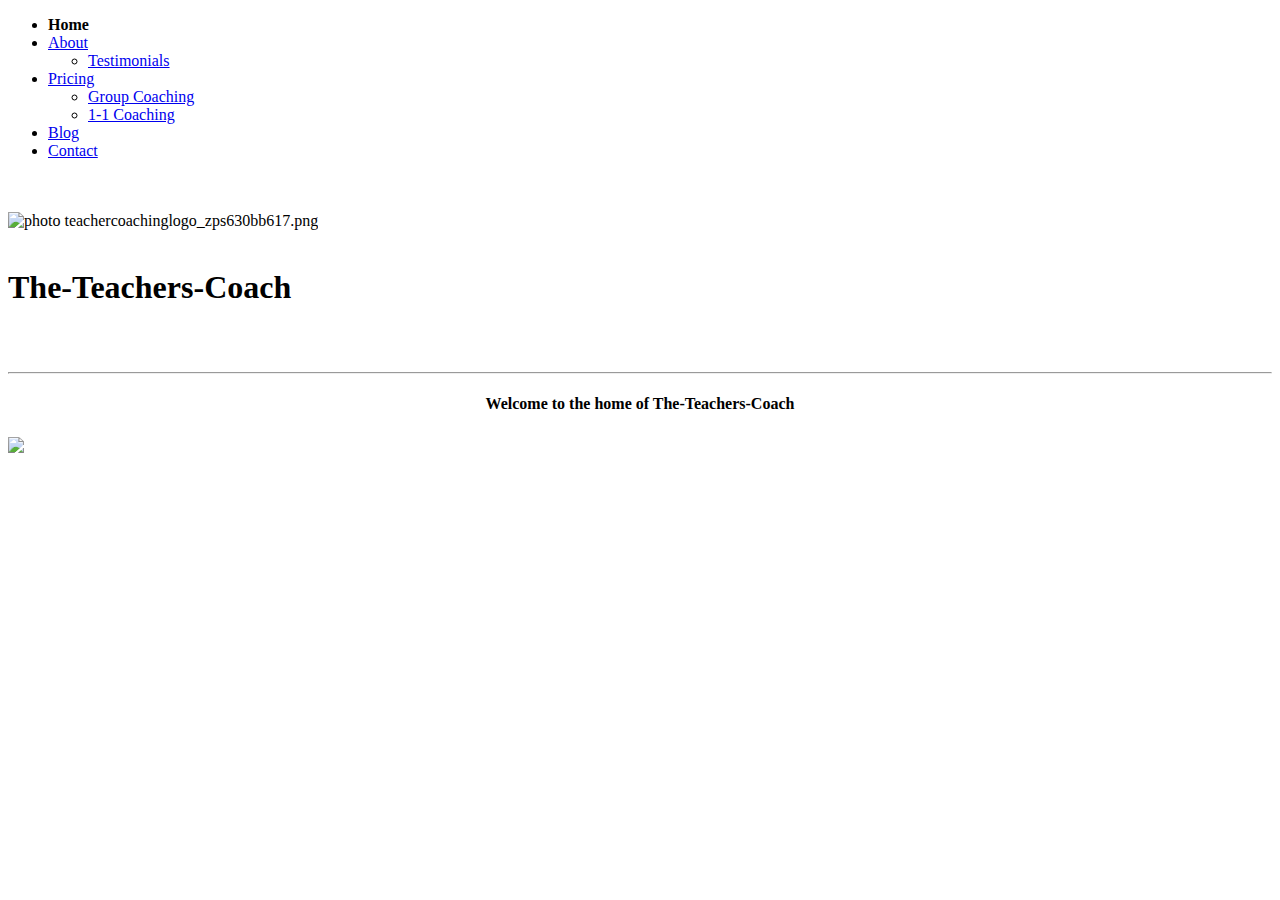
==== index.html @ 5e318065 "Made index.html" ====
<!DOCTYPE html PUBLIC "-//W3C//DTD XHTML 1.0 Strict//EN" "http://www.w3.org/TR/xhtml1/DTD/xhtml1-strict.dtd">
<div id="website">
<html>
	<head>
	<div id=menu>
		<ul class="navbar">
			<li><strong>Home</strong></li><li>
			<a href="about.html">About</a>
				<ul>
	<li><a href="testimonials.html">Testimonials</a></li>
				</ul>
			</li>
			<li><a href="pricing.html">Pricing</a>
				<ul>
					<li><a href="group.html">Group Coaching</a></li>
					<li><a href="private.html">1-1 Coaching</a></li>
				</ul>
</li>
			<li><a href="blog.html">Blog</a></li><li>
			<a href="contact.html">Contact</a></li>
		</ul>
		</div>
		<div id="header"  style=width:100%>
		<title>The Teachers' Coach</title>
		<link rel=stylesheet type="text/css" href="tcc.css">
		<div id="title" style=white-space:nowrap>
		<div id="ttclogo" style=display:inline>
		<br><br><img src="http://the-teachers-coach.com/teacher%20coaching%20logo.png" style=height:150px style=align:left style=width:144px border="0" alt=" photo teachercoachinglogo_zps630bb617.png"/> </div><br><br><h1 align=top> <div id="Teach" style=display:inline style=white-space:nowrap>The-Teachers-Coach</FONT></h1>
		</div>
		</div>
		</head>
	<body background="the-teachers-coach.com/freedom.JPG" bgproperties=fixed>
	 <div id="home">
	 <br><br>
	 <hr>
		<h4 align=center>  Welcome to the home of The-Teachers-Coach </FONT></h4>
		<img src="http://the-teachers-coach.com/flourish.jpg"   class=stretch align=center>

	</body>
</html>
</div>
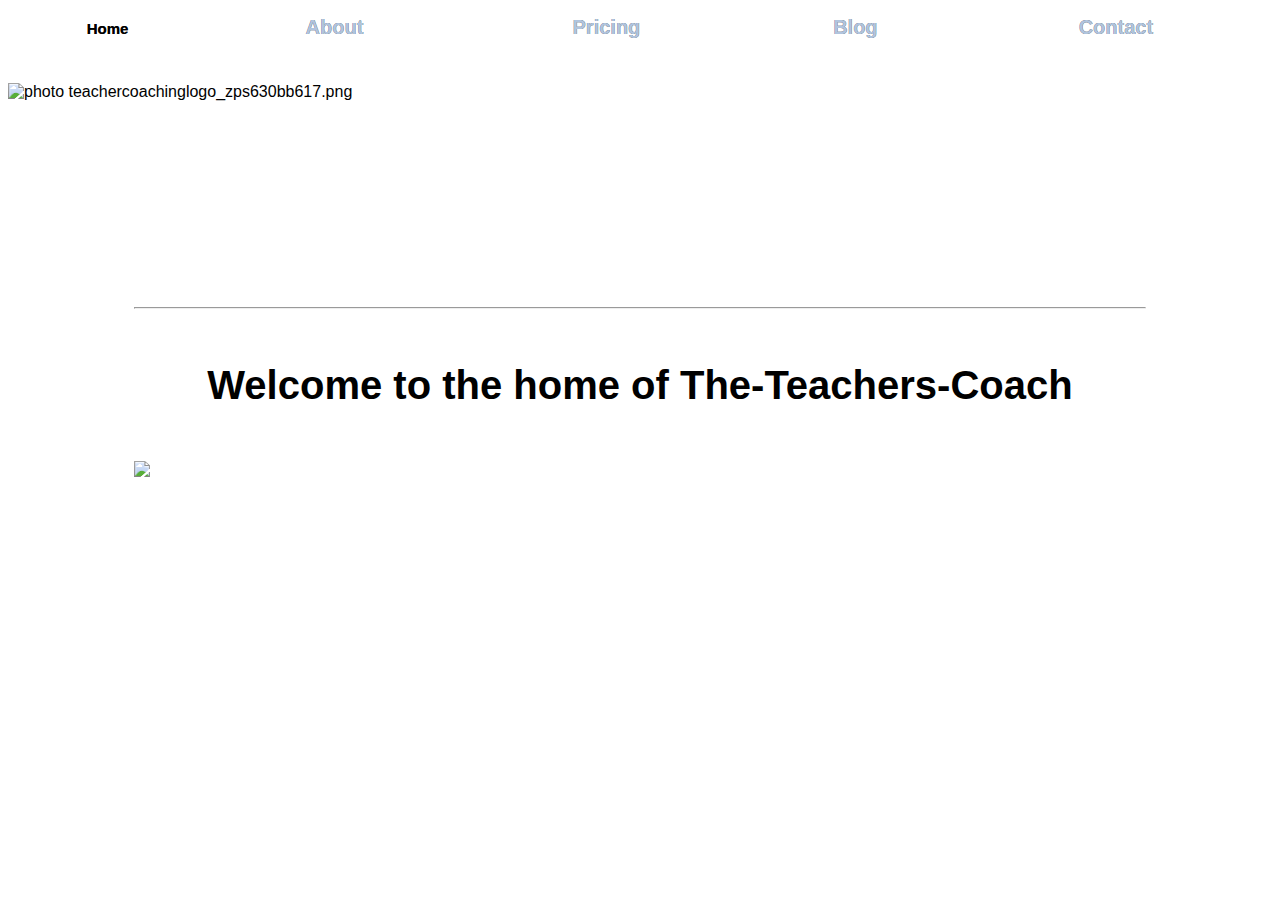
==== commit 8d1966b8: "updated index.html" ====
--- a/index.html
+++ b/index.html
@@ -7,7 +7,7 @@
 			<li><strong>Home</strong></li><li>
 			<a href="about.html">About</a>
 				<ul>
-	<li><a href="testimonials.html">Testimonials</a></li>
+	<li><a href="Testimonials.html">Testimonials</a></li>
 				</ul>
 			</li>
 			<li><a href="pricing.html">Pricing</a>
--- a/tcc.css
+++ b/tcc.css
@@ -0,0 +1,173 @@
+h1{
+	color:#ffffff;
+	font-family:Arial;
+	font-size:4.4em;
+	text-align:center;
+	position:relative;
+}
+a:link{
+	text-decoration:none;
+	color:#00CED1;
+	font-family:Arial; Sans Serif;
+}
+
+a:visited{}
+a:visited{
+text-decoration:none;
+	color:#00CED1;
+	font-family:Arial; Sans Serif;
+}
+a:visited{}
+
+#menu a:visited{
+	text-decoration:none;
+	color:#00CED1;
+	font-family:Arial;
+	font-size:20px;
+	text-align:center;
+}
+#menu a:hover{
+	text-decoration:none;
+	color:#009CF2;
+	font-family:Arial;
+	font-size:20px;
+	background-color:#222222;
+	height:35px;
+}
+#menu a:active{
+	color:#B0C4DE;
+	font-family:Arial;
+	font-size:22px;
+	text-decoration:none;
+	background-color:#ffffff;
+}
+#ttclogo{
+	float:left;
+}
+h4{
+	color:#000000;
+	Font-size:2.5em;
+	font-family:Arial;
+}
+ul {
+    list-style-type: none;
+    margin: 0;
+    padding: 0;
+}
+#menu {
+height: 20px;
+font-size: 15px;
+font-family: Arial;
+font-weight: bold;
+text-align: center;
+text-shadow: 0px 0px 0px #333333;
+background-color: #ffffff;
+border-radius: 0px;
+display: table;
+border-collapse: collapse;
+border: none;
+width: 100%; < 
+}
+#menu a {
+    text-decoration: none;
+    color: #b0c4de;
+	font-size:20px;
+	display:block;
+	height:23px;
+}
+#menu a:hover {
+    color: #32CD32;
+    background-color:#222222;
+	height:22px;
+}
+#menu ul {
+display: table-row;
+}
+#menu li {
+display: table-cell;
+margin: 5;
+padding: 8px 8px 8px 8px;
+}
+
+#menu ul li:hover{
+background-color:#222222;
+border-color:#222222;
+}
+#menu ul li:hover ul{
+	display:block;
+	position:l;
+	background-color:#808080;
+	border-color:#222222;
+}
+#menu ul ul{
+	display: none;
+	position: absolute;
+	background-color:#767676;
+}
+#menu ul ul li{
+	display: block;
+	
+}
+body{
+	font-family:"Arial";
+}
+#menu ul li{
+	position:relative
+}
+#menu ul li ul{
+	position:absolute;
+	top: 39px;
+	left:0px;
+}
+
+#home{
+background-color:white;
+width:80%;
+margin-left:auto;
+margin-right:auto;
+padding:5px;
+border-style:none;
+border-color:#c0c0c0;
+border-width:20px;
+}
+
+.stretch {
+
+    z-index:-1;
+    display:block;
+    margin-left:auto;
+    margin-right:auto;
+}
+body {
+    background-image: url("http://www.the-teachers-coach.com/freedom.JPG");
+}
+.about1{
+	width:25%;
+	border-right-style:solid;
+	border-right-color:#808080;
+	border-left-style:solid;
+	border-left-color:#808080
+}
+span{
+	background-color:#808080;
+	padding-top:1px;
+	Padding-bottom:1px;
+	padding-left:5px;
+	padding-right:5px;
+}
+button{
+	background-color:#808080;
+	margin:10px;
+	border-radius:5px 5px 5px 5px;
+	padding:3px;
+	text-decoration:none;
+	color:#b0c4de;
+	}
+.about2{
+	width:25%;
+	border-right-style:solid;
+	border-right-color:#808080;
+	border-left-style:none;
+	border-left-color:#808080;
+	float:right
+}
